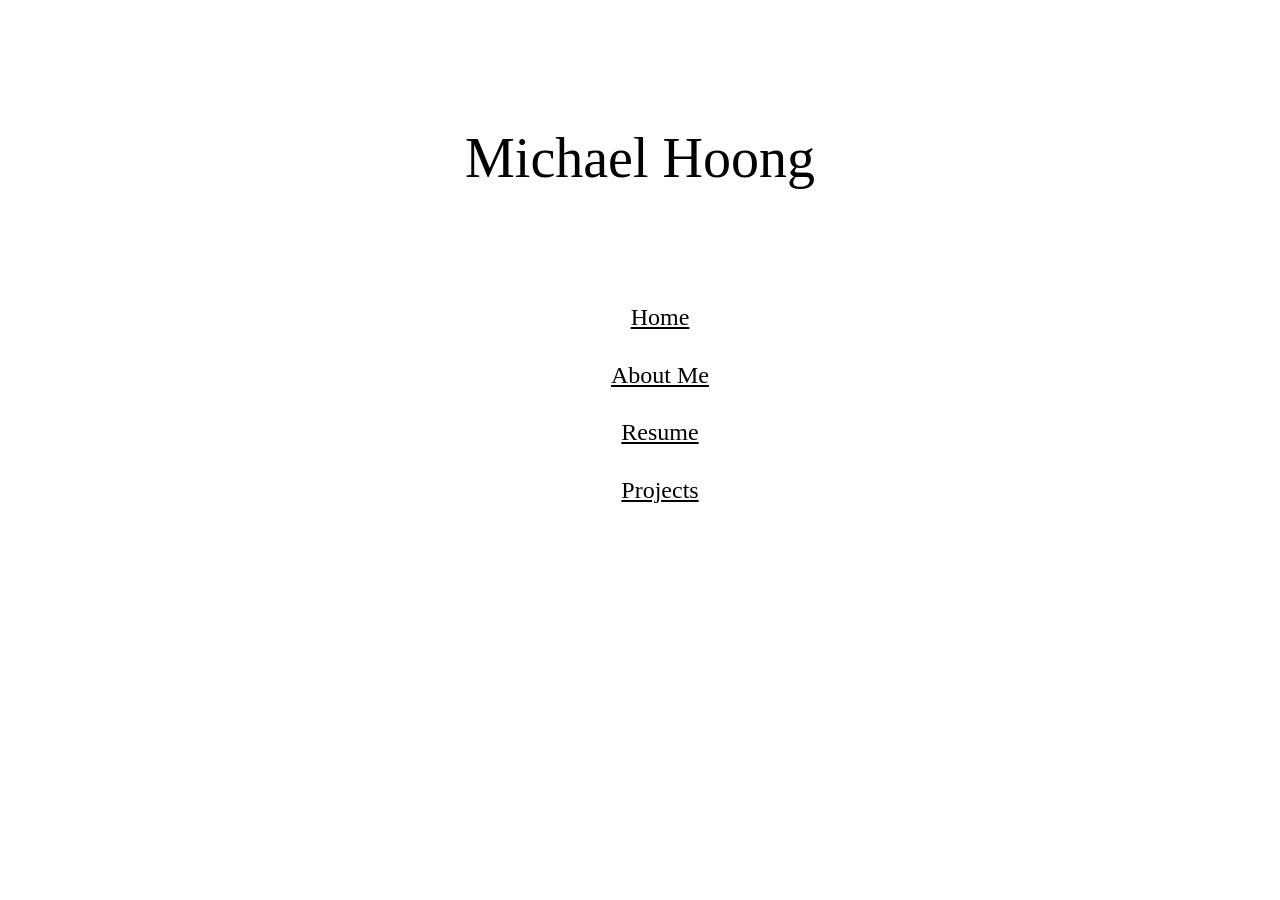
==== index.html @ c0a7c994 "Day 1 created files and started" ====
<!DOCTYPE html>
<html lang="en">
<head>
    <meta charset="UTF-8">
    <meta http-equiv="X-UA-Compatible" content="IE=edge">
    <meta name="viewport" content="width=device-width, initial-scale=1.0">
    <link rel="stylesheet" href="style.css">
    <title>Document</title>
</head>
<body>
    <header id="homeHeader">Michael Hoong</header>
    <ul id="homeUl">
        <li><a href="index.html">Home</a></li>
        <li><a href="aboutMe.html">About Me</a></li>
        <li><a href="resume.html">Resume</a></li>
        <li><a href="project.html">Projects</a></li>
    </ul>

    <script src="app.js"></script>
</body>
</html>
---- style.css ----
h1 {
    text-align: center;
}

h4 {
    text-align: center;
}
a {
    color: black;
}

.nav {
    background: rgba(0,0,0,.8);
    text-align: center;
}

.nav li {
    display: inline;
    font-size: 130%;
    padding: 0% 3.5% 0% 3.5%;
}
.nav a {
    color:hsla(0, 0%, 100%, 0.891);
}

#homeHeader {
    text-align: center;
    margin: 10% 0% 9% 0%;
    font-size: 350%;
}

#homeUl li {
    text-align: center;
    margin: 2.5%;
    font-size: 150%;
    list-style: none;

}
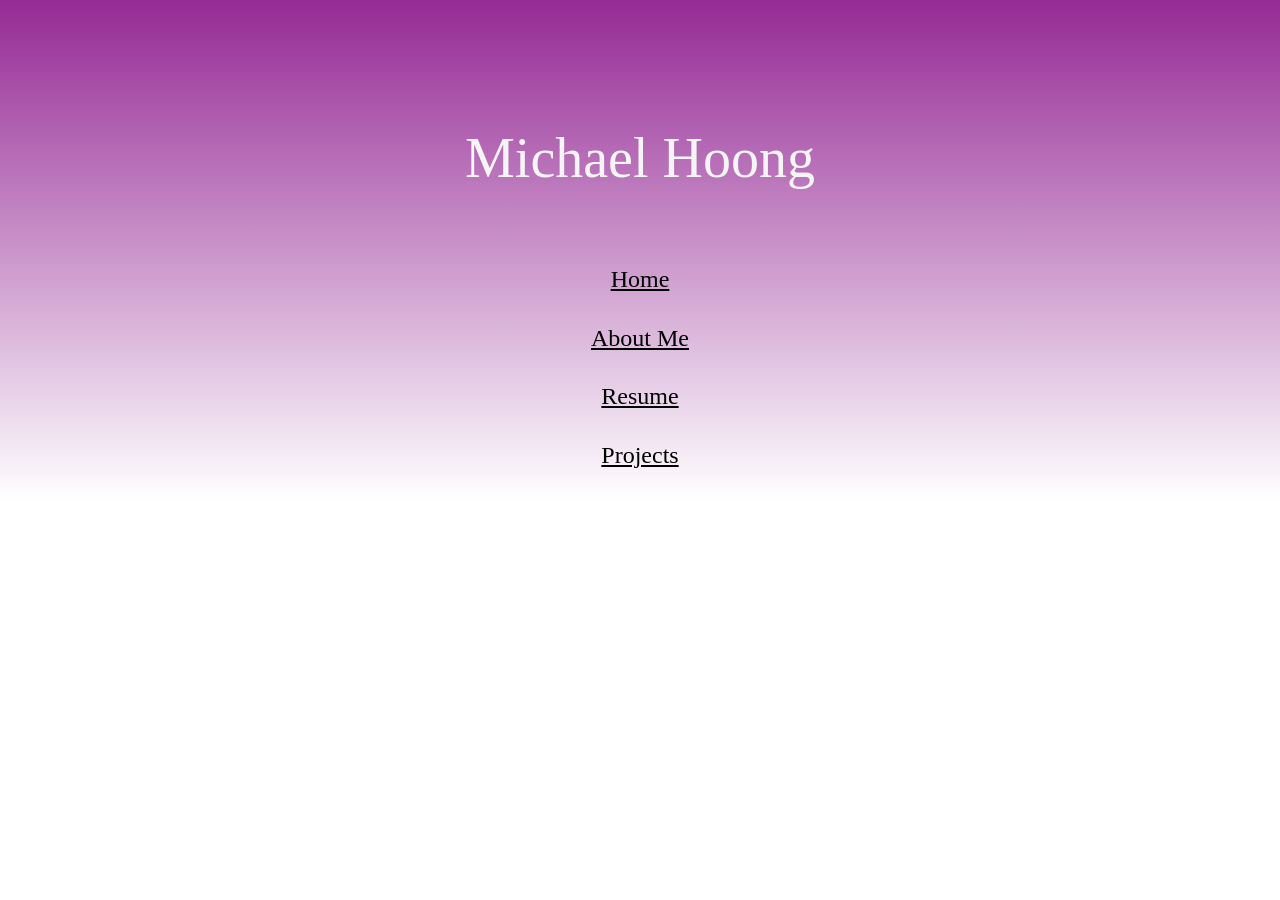
==== commit 31842815: "updated aboutMe.html and css" ====
--- a/index.html
+++ b/index.html
@@ -7,13 +7,14 @@
     <link rel="stylesheet" href="style.css">
     <title>Document</title>
 </head>
-<body>
+<body id="home">
     <header id="homeHeader">Michael Hoong</header>
+    <!-- links to other pages -->
     <ul id="homeUl">
         <li><a href="index.html">Home</a></li>
         <li><a href="aboutMe.html">About Me</a></li>
         <li><a href="resume.html">Resume</a></li>
-        <li><a href="project.html">Projects</a></li>
+        <li><a href="projects.html">Projects</a></li>
     </ul>
 
     <script src="app.js"></script>
--- a/style.css
+++ b/style.css
@@ -1,16 +1,22 @@
+body {
+    background-size: cover;
+    background-repeat: no-repeat;
+    background-image: linear-gradient(rgba(128, 0, 128, 0.837), white);
+}
+
 h1 {
     text-align: center;
+    color:white;
 }
 
 h4 {
     text-align: center;
-}
-a {
-    color: black;
+    color: rgb(255, 255, 255);
 }
 
+/* nav on all pages besides home */
 .nav {
-    background: rgba(0,0,0,.8);
+    background: rgba(0, 0, 0, 0.323);
     text-align: center;
 }
 
@@ -19,14 +25,19 @@
     font-size: 130%;
     padding: 0% 3.5% 0% 3.5%;
 }
+
 .nav a {
-    color:hsla(0, 0%, 100%, 0.891);
+    color:hsla(0, 0%, 100%, 0.95);
 }
+
+/* home elements */
+
 
 #homeHeader {
     text-align: center;
-    margin: 10% 0% 9% 0%;
+    margin: 10% 0% 6% 0%;
     font-size: 350%;
+    color:whitesmoke;
 }
 
 #homeUl li {
@@ -34,5 +45,85 @@
     margin: 2.5%;
     font-size: 150%;
     list-style: none;
+}
 
-}+#homeUl {
+    list-style: none;
+    text-align: center;
+    padding-left: 0;
+}
+
+#homeUl a {
+    color: black;
+}
+
+/* about me */
+
+#meArticle {
+    margin: 6% 0% 3% 10%;
+    padding: 0%;
+    border: 0%;
+    max-width: 35%;
+    display: block;
+    float: left;
+}
+
+#linkedIn img {
+    width: 15%;
+    height: auto;
+    cursor: pointer;
+    margin: 7% 0 0 0;
+}
+
+#gitHub img {
+    width: 15%;
+    height: auto;
+    cursor: pointer;
+    margin: 7% 0 0 15%;
+}
+
+#catButton{
+    margin: 7% 0% 0% 15%;
+    cursor: pointer;
+}
+
+.mePic {
+    position: absolute;
+    max-width: 100%;
+    max-height: 100%;
+    float: right;
+    margin: 3% 8% 3% 0%;
+}
+
+/* mobile */
+@media (max-width: 500px) {
+    .nav li{
+        font-size: 100%;
+        
+    }
+    #homeHeader {
+        text-align: center;
+        margin: 20% 0% 10% 0%;
+        font-size: 275%;
+    }
+
+    #homeUl li {
+        padding: 2% 0 2% 0;
+        font-size: 130%;
+    }
+
+    #meArticle {
+        max-width: none;
+        display: inline-block;
+        margin: 10% 0 0 0;
+    }
+
+    .mePic {
+        position: relative;
+        float: none;
+        align-content: center;
+        margin:none
+    }
+
+}
+
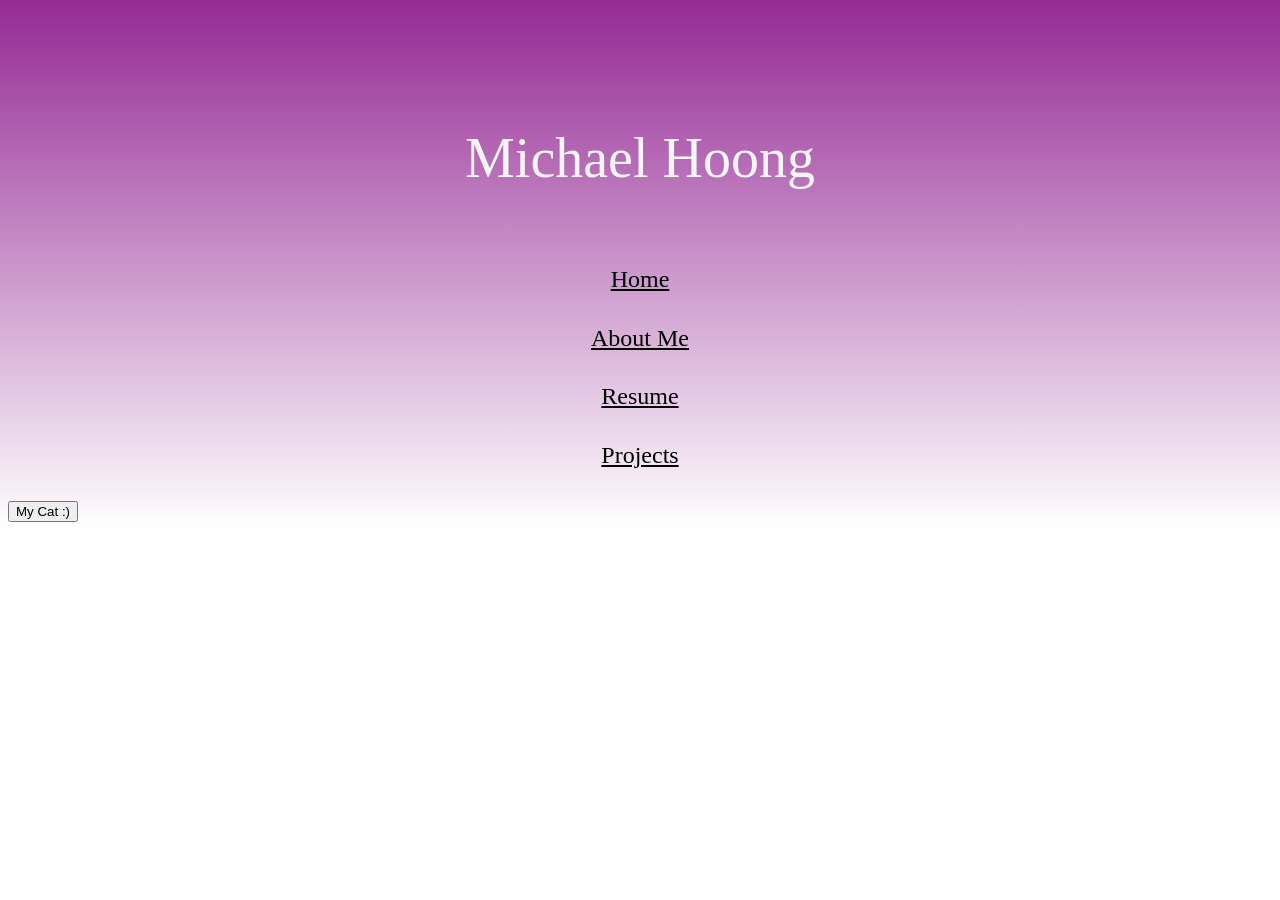
==== commit 6fcd4140: "about me and modal" ====
--- a/index.html
+++ b/index.html
@@ -16,6 +16,13 @@
         <li><a href="resume.html">Resume</a></li>
         <li><a href="projects.html">Projects</a></li>
     </ul>
+    <button class="catButton">My Cat :)</button>
+    <div id="catModal" class="modals">
+        <div class="catMContent">
+            <span class="close">&times;</span>
+            <p>This is my cat</p>
+            <iframe src="img/Taro.jpeg"></iframe>
+        </div>
 
     <script src="app.js"></script>
 </body>
--- a/style.css
+++ b/style.css
@@ -95,6 +95,58 @@
     margin: 3% 8% 3% 0%;
 }
 
+/* Cat Modal */
+.modals {
+    display: none; 
+    position: fixed; 
+    z-index: 1; 
+    left: 0;
+    top: 0;
+    width: 100%; 
+    height: 100%; 
+    overflow: auto; 
+    background-color: rgb(0,0,0); 
+    background-color: rgba(0,0,0,0.4); 
+  }
+  
+  .catMContent {
+    background-color: #fefefe;
+    margin: 15% auto; 
+    padding: 20px;
+    border: 1px solid #888;
+    width: 80%; 
+  }
+  
+  /* The Close Button */
+  .close {
+    color: #aaa;
+    float: right;
+    font-size: 28px;
+    font-weight: bold;
+  }
+  
+  .close:hover,
+  .close:focus {
+    color: black;
+    text-decoration: none;
+    cursor: pointer;
+  }
+
+/* Resume */
+#resume p, #resume li {
+    max-width: 60%;
+}
+
+#resume ul li {
+    margin: 1% 0 1% 0;
+}
+
+#resume h4 {
+    text-align: left;
+    color: black;
+
+}
+
 /* mobile */
 @media (max-width: 500px) {
     .nav li{
@@ -122,8 +174,7 @@
         position: relative;
         float: none;
         align-content: center;
-        margin:none
+        margin: none;
     }
-
 }
 
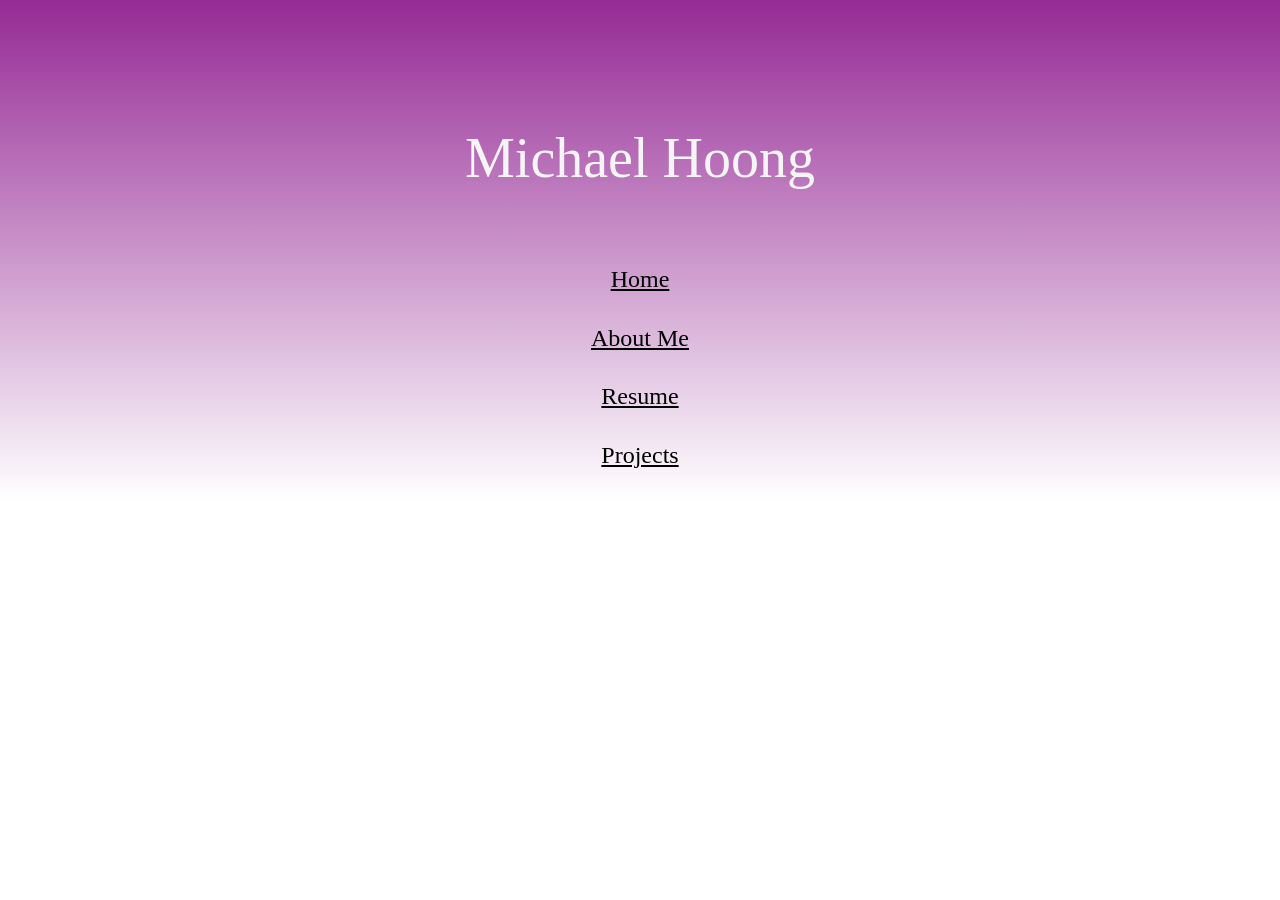
==== commit eeb2444b: "made html dir" ====
--- a/index.html
+++ b/index.html
@@ -12,17 +12,17 @@
     <!-- links to other pages -->
     <ul id="homeUl">
         <li><a href="index.html">Home</a></li>
-        <li><a href="aboutMe.html">About Me</a></li>
-        <li><a href="resume.html">Resume</a></li>
-        <li><a href="projects.html">Projects</a></li>
+        <li><a href="html/aboutMe.html">About Me</a></li>
+        <li><a href="html/resume.html">Resume</a></li>
+        <li><a href="html/projects.html">Projects</a></li>
     </ul>
-    <button class="catButton">My Cat :)</button>
+    <!-- <button class="catButton">My Cat :)</button>
     <div id="catModal" class="modals">
         <div class="catMContent">
             <span class="close">&times;</span>
             <p>This is my cat</p>
             <iframe src="img/Taro.jpeg"></iframe>
-        </div>
+        </div> -->
 
     <script src="app.js"></script>
 </body>
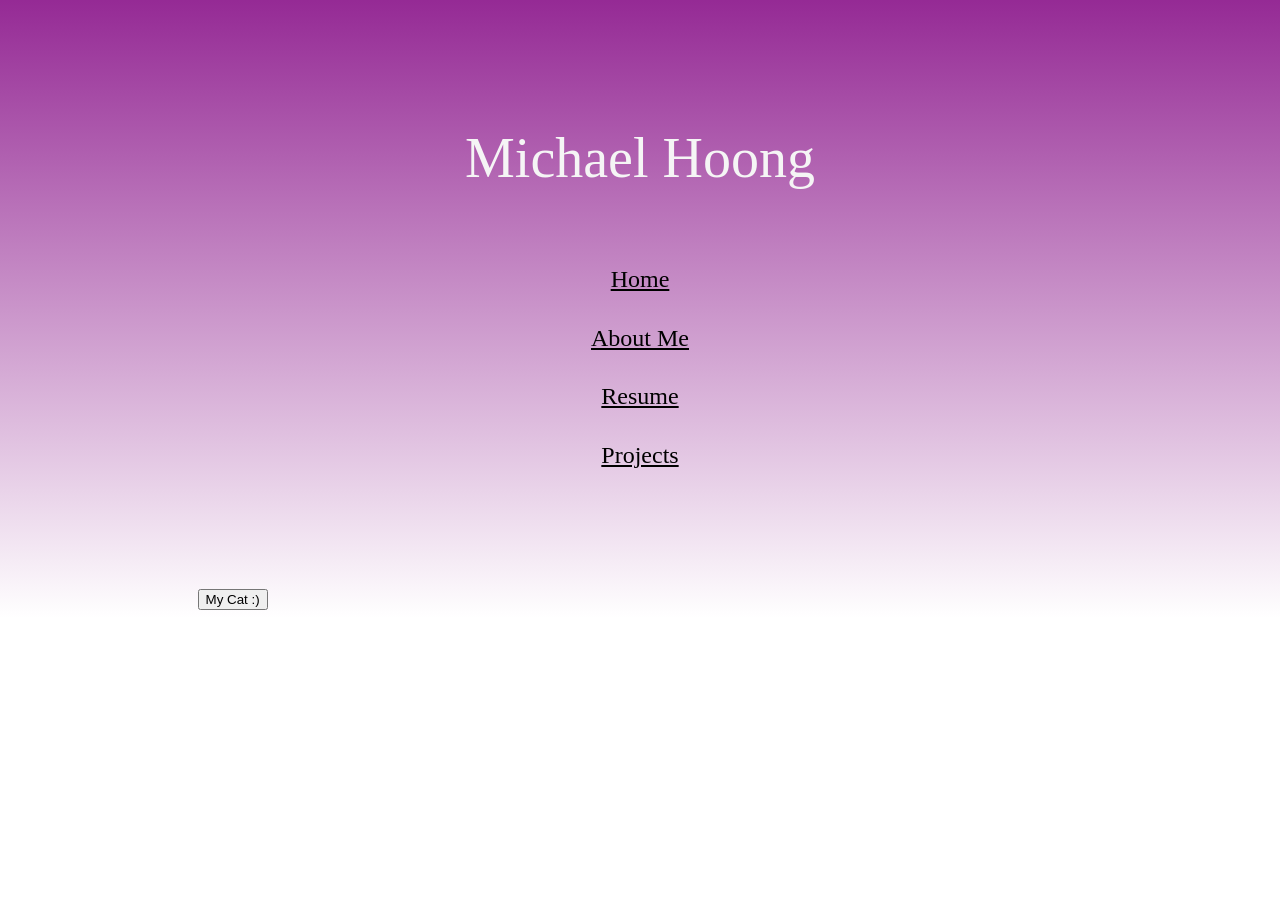
==== commit 74cfa517: "Cat Modal made" ====
--- a/index.html
+++ b/index.html
@@ -16,13 +16,14 @@
         <li><a href="html/resume.html">Resume</a></li>
         <li><a href="html/projects.html">Projects</a></li>
     </ul>
-    <!-- <button class="catButton">My Cat :)</button>
+
+    <button id="catButton">My Cat :)</button>
     <div id="catModal" class="modals">
         <div class="catMContent">
             <span class="close">&times;</span>
             <p>This is my cat</p>
             <iframe src="img/Taro.jpeg"></iframe>
-        </div> -->
+        </div>
 
     <script src="app.js"></script>
 </body>
--- a/style.css
+++ b/style.css
@@ -116,6 +116,13 @@
     border: 1px solid #888;
     width: 80%; 
   }
+
+  iframe {
+    height: 1000px;
+    width: 500px;
+
+
+  }
   
   /* The Close Button */
   .close {
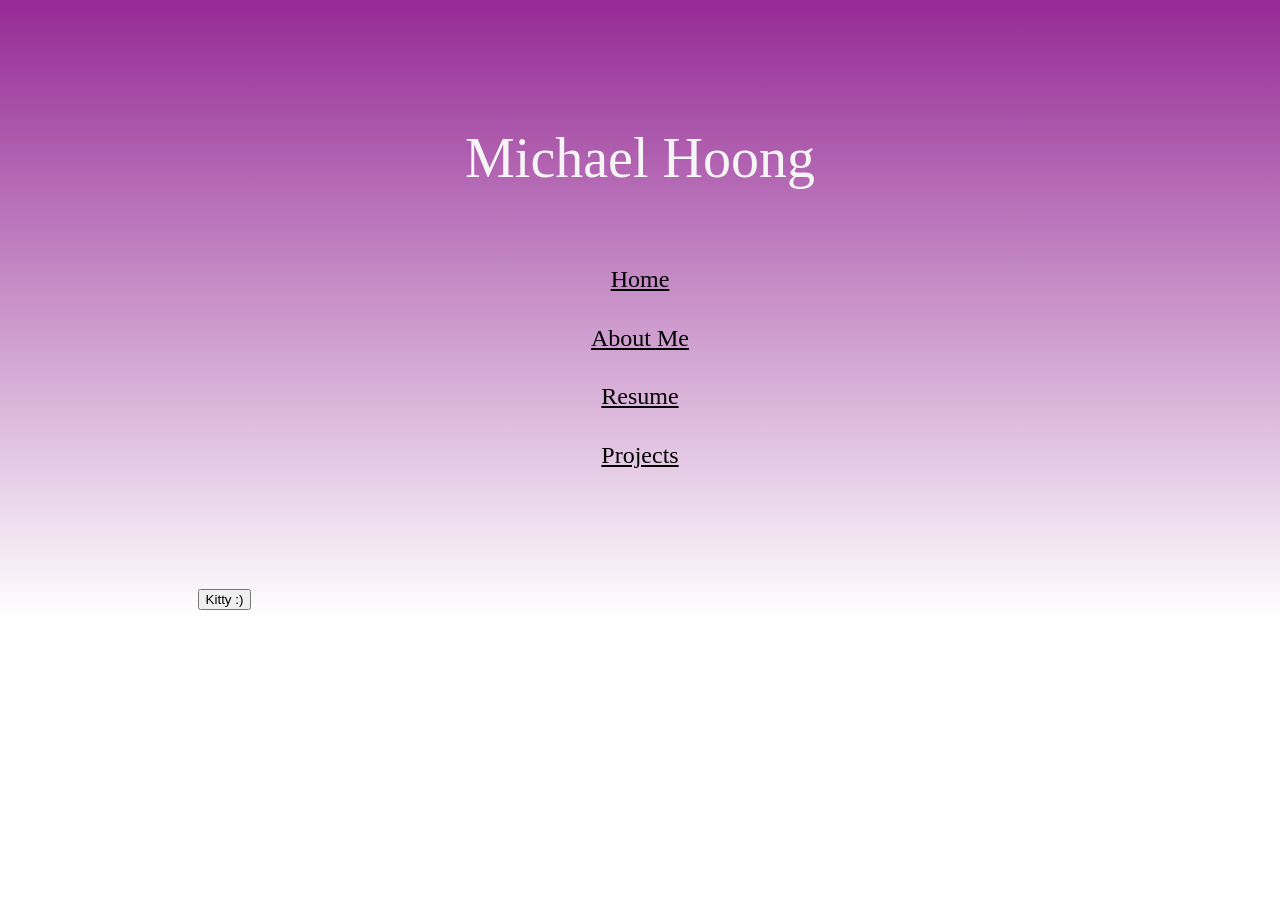
==== commit f283eac1: "edit on modal" ====
--- a/index.html
+++ b/index.html
@@ -17,12 +17,12 @@
         <li><a href="html/projects.html">Projects</a></li>
     </ul>
 
-    <button id="catButton">My Cat :)</button>
+    <button id="catButton">Kitty :)</button>
     <div id="catModal" class="modals">
         <div class="catMContent">
             <span class="close">&times;</span>
-            <p>This is my cat</p>
-            <iframe src="img/Taro.jpeg"></iframe>
+            <p>My cat, Taro</p>
+            <embed src="img/Taro.jpeg"></embed>
         </div>
 
     <script src="app.js"></script>
--- a/style.css
+++ b/style.css
@@ -117,9 +117,9 @@
     width: 80%; 
   }
 
-  iframe {
-    height: 1000px;
-    width: 500px;
+ embed {
+    height: 500px;
+    width: auto;
 
 
   }
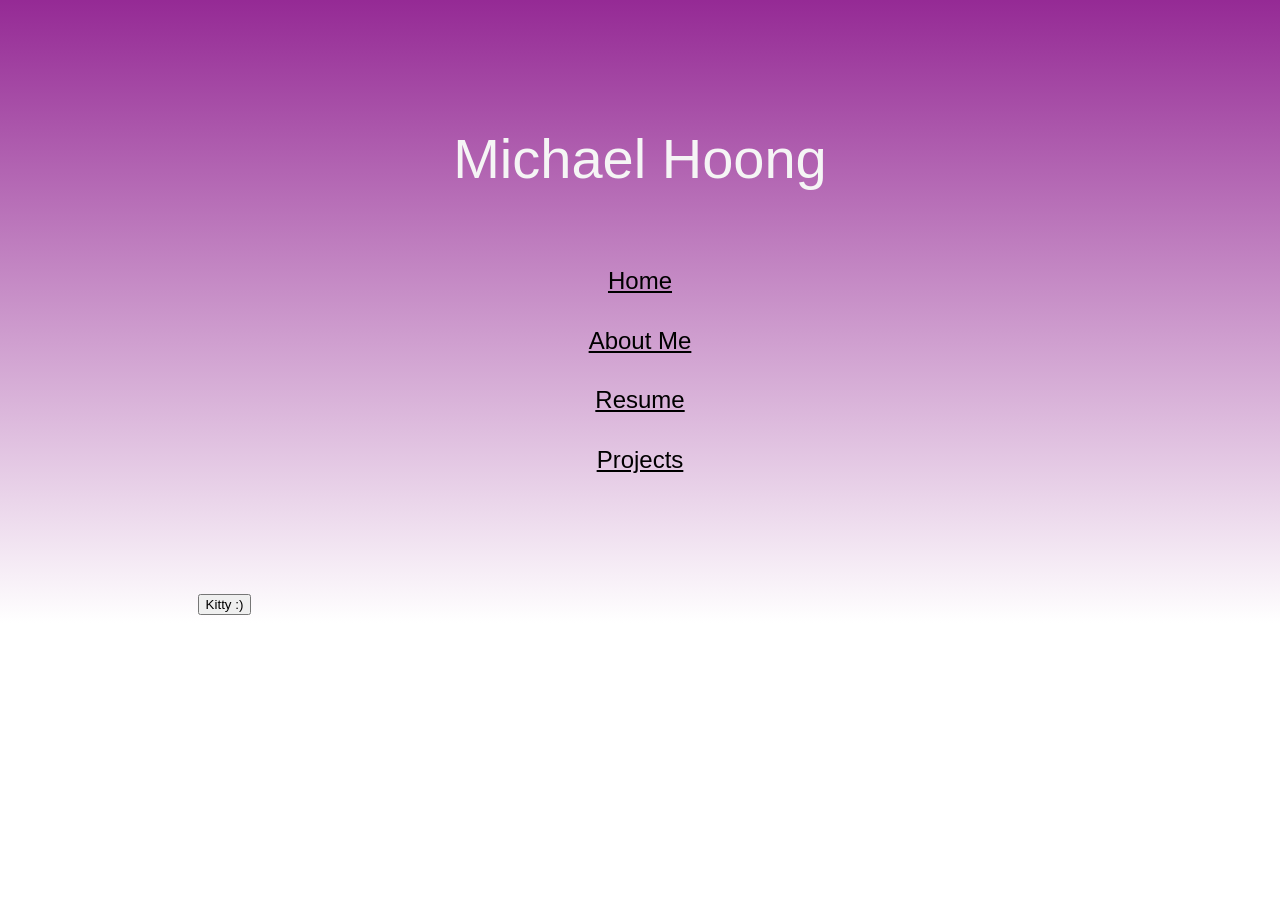
==== commit 0cd10fbe: "added font style and other css" ====
--- a/index.html
+++ b/index.html
@@ -5,13 +5,14 @@
     <meta http-equiv="X-UA-Compatible" content="IE=edge">
     <meta name="viewport" content="width=device-width, initial-scale=1.0">
     <link rel="stylesheet" href="style.css">
+    <link rel="preconnect" href="https://fonts.googleapis.com">
     <title>Document</title>
 </head>
 <body id="home">
     <header id="homeHeader">Michael Hoong</header>
     <!-- links to other pages -->
     <ul id="homeUl">
-        <li><a href="index.html">Home</a></li>
+        <li><a id="homeLink" href="index.html">Home</a></li>
         <li><a href="html/aboutMe.html">About Me</a></li>
         <li><a href="html/resume.html">Resume</a></li>
         <li><a href="html/projects.html">Projects</a></li>
@@ -25,6 +26,6 @@
             <embed src="img/Taro.jpeg"></embed>
         </div>
 
-    <script src="app.js"></script>
+    <script src="js/app.js"></script>
 </body>
 </html>
--- a/style.css
+++ b/style.css
@@ -1,4 +1,5 @@
 body {
+    font-family: 'Roboto', sans-serif;
     background-size: cover;
     background-repeat: no-repeat;
     background-image: linear-gradient(rgba(128, 0, 128, 0.837), white);
@@ -30,9 +31,7 @@
     color:hsla(0, 0%, 100%, 0.95);
 }
 
-/* home elements */
-
-
+/* home */
 #homeHeader {
     text-align: center;
     margin: 10% 0% 6% 0%;
@@ -55,44 +54,6 @@
 
 #homeUl a {
     color: black;
-}
-
-/* about me */
-
-#meArticle {
-    margin: 6% 0% 3% 10%;
-    padding: 0%;
-    border: 0%;
-    max-width: 35%;
-    display: block;
-    float: left;
-}
-
-#linkedIn img {
-    width: 15%;
-    height: auto;
-    cursor: pointer;
-    margin: 7% 0 0 0;
-}
-
-#gitHub img {
-    width: 15%;
-    height: auto;
-    cursor: pointer;
-    margin: 7% 0 0 15%;
-}
-
-#catButton{
-    margin: 7% 0% 0% 15%;
-    cursor: pointer;
-}
-
-.mePic {
-    position: absolute;
-    max-width: 100%;
-    max-height: 100%;
-    float: right;
-    margin: 3% 8% 3% 0%;
 }
 
 /* Cat Modal */
@@ -107,41 +68,78 @@
     overflow: auto; 
     background-color: rgb(0,0,0); 
     background-color: rgba(0,0,0,0.4); 
-  }
-  
-  .catMContent {
+}
+
+.catMContent {
     background-color: #fefefe;
     margin: 15% auto; 
     padding: 20px;
     border: 1px solid #888;
     width: 80%; 
-  }
-
- embed {
-    height: 500px;
-    width: auto;
-
-
-  }
-  
-  /* The Close Button */
-  .close {
+}
+
+embed {
+    height: 450px;
+    width: auto; 
+}
+
+#catButton{
+    margin: 7% 0% 0% 15%;
+    cursor: pointer;
+}
+
+/* about me */
+
+#meArticle {
+    margin: 6% 0% 3% 10%;
+    padding: 0%;
+    border: 0%;
+    max-width: 35%;
+    display: block;
+    float: left;
+}
+
+#linkedIn img {
+    width: 15%;
+    height: auto;
+    cursor: pointer;
+    margin: 7% 0 0 0;
+}
+
+#gitHub img {
+    width: 15%;
+    height: auto;
+    cursor: pointer;
+    margin: 7% 0 0 15%;
+}
+
+.mePic {
+    position: absolute;
+    max-width: 100%;
+    max-height: 100%;
+    float: right;
+    margin: 3% 8% 3% 0%;
+}
+
+/* The Close Button */
+.close {
     color: #aaa;
     float: right;
     font-size: 28px;
     font-weight: bold;
-  }
+}
   
-  .close:hover,
-  .close:focus {
+.close:hover,
+.close:focus {
     color: black;
     text-decoration: none;
     cursor: pointer;
-  }
+}
 
 /* Resume */
 #resume p, #resume li {
-    max-width: 60%;
+    max-width: 75%;
+    font-size: 110%;
 }
 
 #resume ul li {
@@ -154,12 +152,32 @@
 
 }
 
+#resume {
+    font-family: Roboto Mono;
+    padding: 40px 0 0 150px;
+}
+
+/* Projects */
+.filler {
+    max-width: 32%;
+    max-height: auto;
+    padding: 1.5%;
+    margin-left: auto;
+    margin-right: auto;
+}
+
+#projectsFiller {
+    position: relative;
+    left: 210px;
+}
+
 /* mobile */
 @media (max-width: 500px) {
+    /* home */
     .nav li{
         font-size: 100%;
-        
-    }
+    }
+
     #homeHeader {
         text-align: center;
         margin: 20% 0% 10% 0%;
@@ -177,11 +195,23 @@
         margin: 10% 0 0 0;
     }
 
-    .mePic {
-        position: relative;
-        float: none;
-        align-content: center;
-        margin: none;
-    }
-}
-
+    embed {
+        height: 310px;
+    }
+
+    /* resume */
+    #resume {
+        padding: 2px 0 0 20px;
+    }
+
+    /* projects */
+    #projectsFiller {
+        left: 55px;
+        margin-top: 30px;
+    }
+
+    .filler {
+        max-width: 70%;
+    }
+}
+
